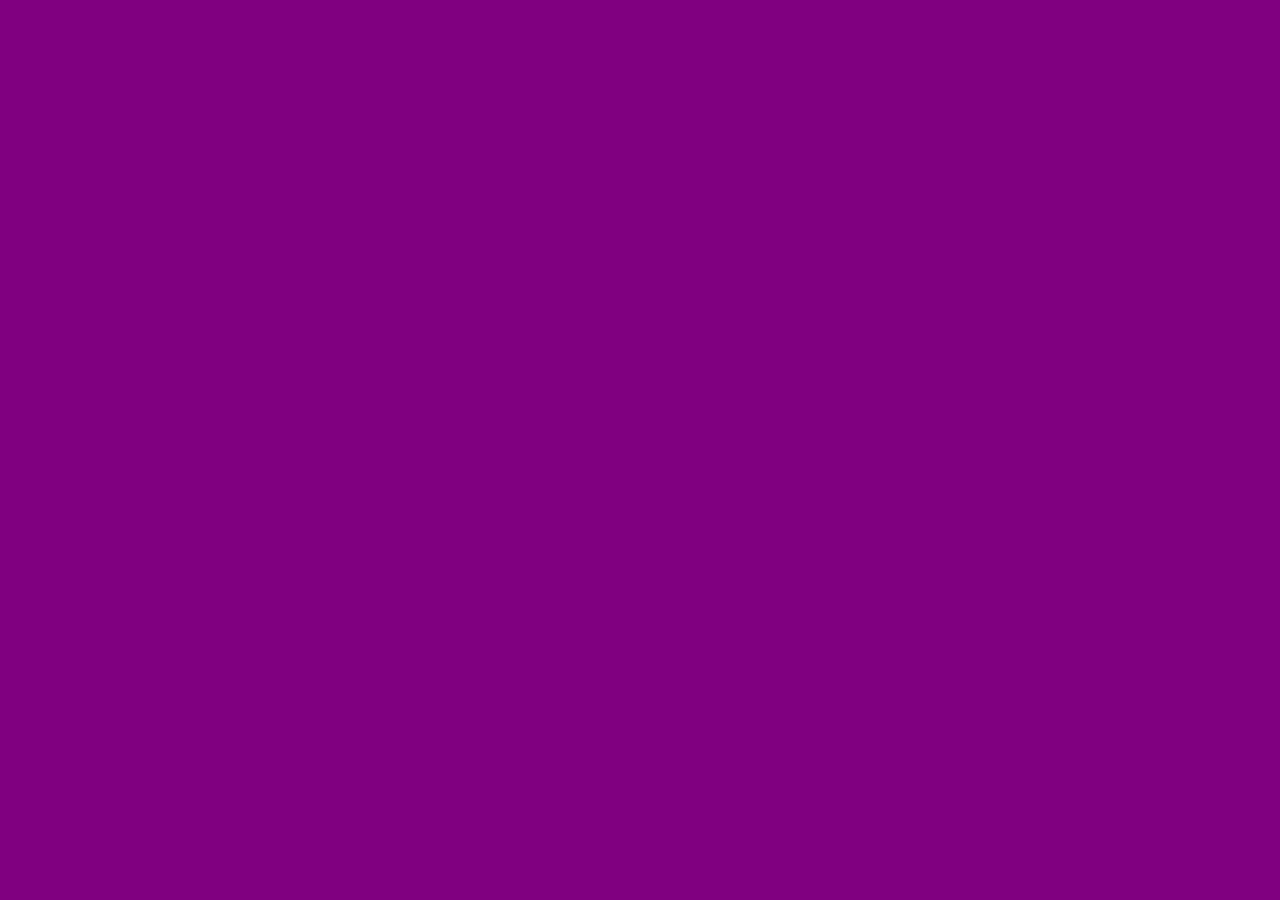
==== doggiestales/index.html @ d6caee9b "set up doggiestales page (needs navbar)" ====
<!DOCTYPE html>
<html lang="en">
<head>
    <meta charset="UTF-8">
    <meta name="viewport" content="width=device-width, initial-scale=1.0">
    <title>Doggie's Tales</title>
    <link rel="stylesheet" href="style.css">
</head>
<body>
    
</body>
</html>
---- doggiestales/style.css ----
body {
    background-color: purple;
  }
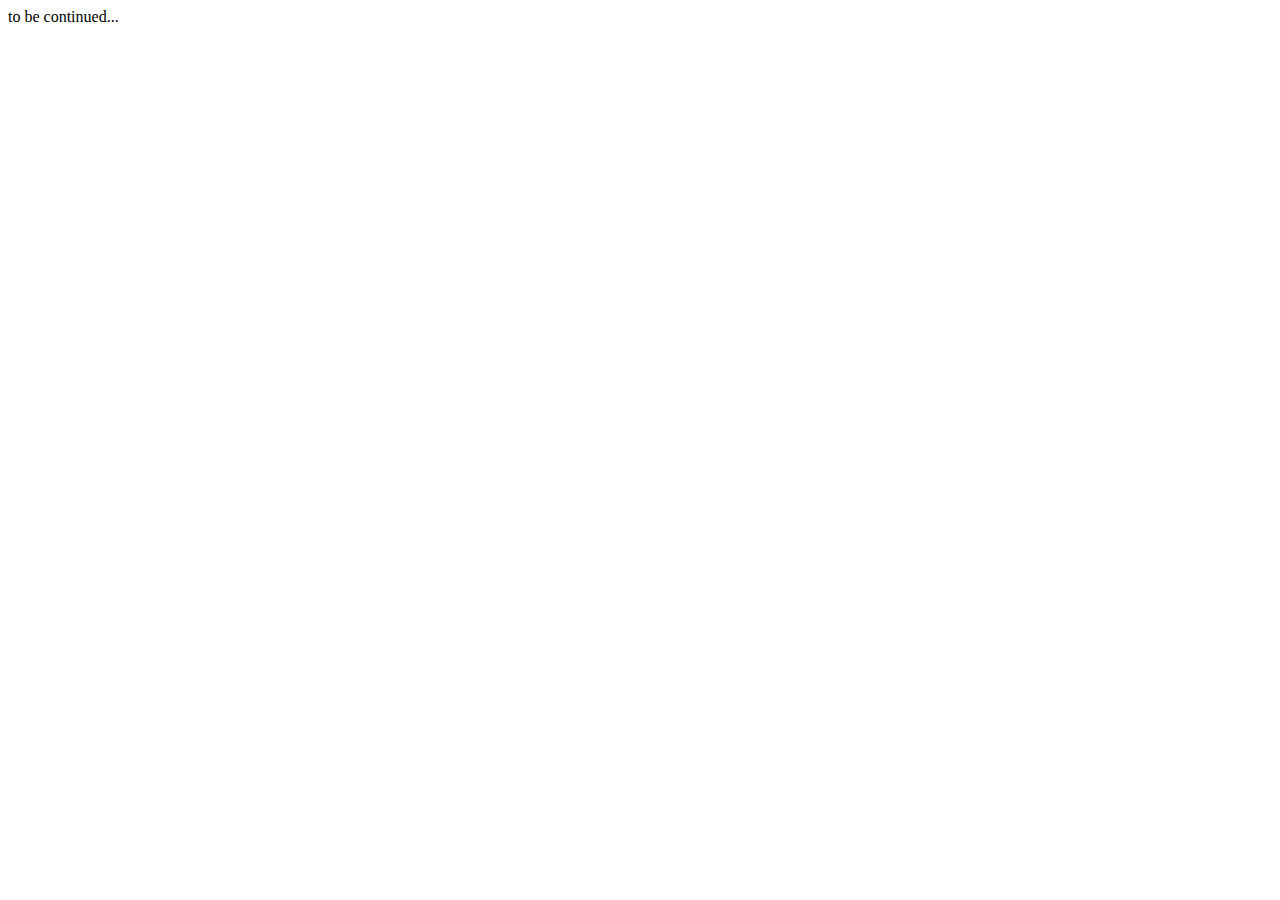
==== commit f93b4fa3: "getting prepared to add navbar to doggiestales page" ====
--- a/doggiestales/index.html
+++ b/doggiestales/index.html
@@ -7,6 +7,6 @@
     <link rel="stylesheet" href="style.css">
 </head>
 <body>
-    
+    to be continued...
 </body>
 </html>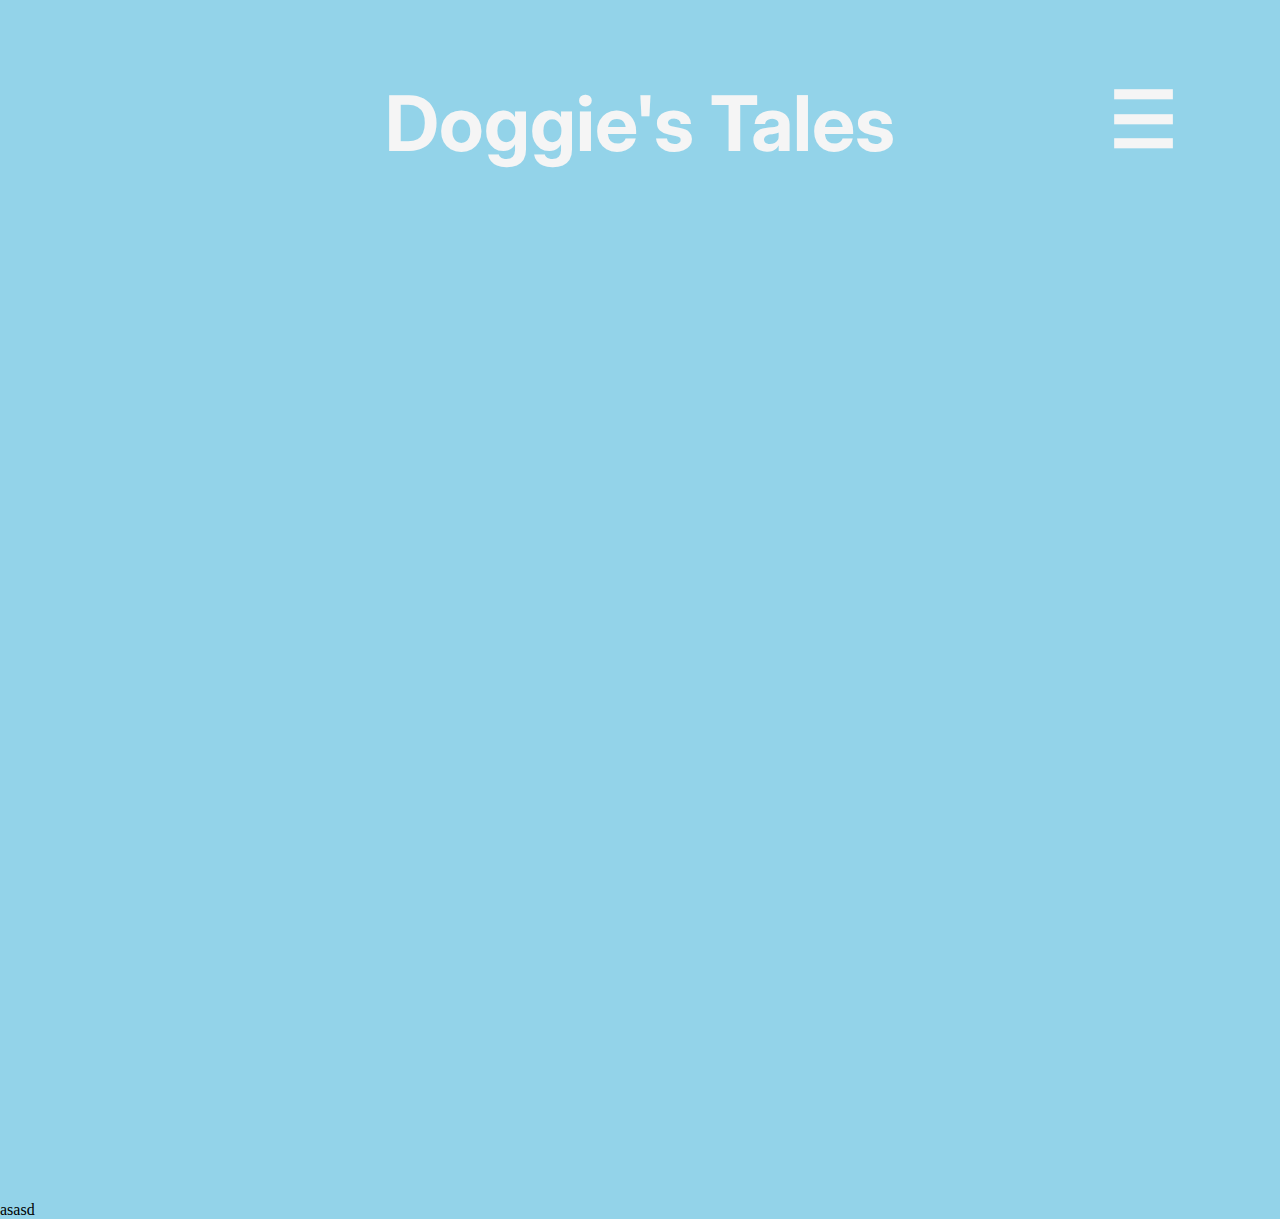
==== commit a97fdcb1: "added headers to rest of websites pages" ====
--- a/doggiestales/index.html
+++ b/doggiestales/index.html
@@ -5,8 +5,21 @@
     <meta name="viewport" content="width=device-width, initial-scale=1.0">
     <title>Doggie's Tales</title>
     <link rel="stylesheet" href="style.css">
+    <script src="script.js" defer></script>
 </head>
 <body>
-    to be continued...
+    <header>
+        <a class="titleheader prov-sel" href="."><h1>Doggie's Tales</h1></a>
+    </header>
+    <div class="menu-icon prov-sel" onclick="toggleMenu()"><h1 id="iconstr">☰</h1>
+        <div class="nav-links" id="navLinks">
+            <div class="nav-item"><a href="..">Home</a></div>
+            <div class="nav-item"><a href="../photographs/">Photographs</a></div>
+    </div>
+    </div>
+    <main>
+        <section class="hero">
+            <div class="hero-text">
+                <br><br><br><br><br><br><br><br><br><br><br><br><br><br><br><br><br><br><br><br><br><br><br><br><br><br><br><br><br><br><br><br><br><br><br><br><br><br><br><br><br><br><br><br><br><br><br><br><br><br><br><br><br><br><br><br>asasd<br>
 </body>
 </html>--- a/doggiestales/style.css
+++ b/doggiestales/style.css
@@ -0,0 +1,107 @@
+/* @import url('https://fonts.cdnfonts.com/css/adine-kirnberg'); */
+@import url('https://fonts.googleapis.com/css2?family=Inter:ital,opsz,wght@0,14..32,100..900;1,14..32,100..900&display=swap');
+
+*{
+  margin: 0;
+  padding: 0;
+  box-sizing: border-box;
+}
+
+body {
+  background-color: rgb(147, 211, 233);
+}
+
+header{
+  display: flex;
+  margin-top: 6vw;
+  justify-content: center;
+  
+}
+
+.titleheader {
+  color: whitesmoke;
+  font-size: 3vw;
+  text-decoration: none;
+  font-family: 'Inter', sans-serif;
+  text-align: center;
+}
+
+.nav-links {
+  display: none;
+  flex-direction: column;
+  position: absolute;
+  justify-content: right;
+  align-items:end;
+  top: 4vw;
+  /* background-color: rgb(121, 174, 192); */
+}
+
+.nav-links.active {
+    display: flex; 
+}
+
+.nav-item { 
+    text-align: right;
+    margin: 1vw;
+    margin-right: 0;
+}
+
+.nav-item a {
+  font-family: 'Inter', sans-serif;
+  font-size: 3vw;
+  margin: 0;
+  text-decoration: none;
+  color: whitesmoke; /* text colour */;
+}
+
+.menu-icon {
+  font-family: 'Courier New', Courier, monospace;
+  color: whitesmoke;
+  cursor: pointer;
+  display: flex;
+  font-size: 3vw;
+  line-height: 60%;
+  -webkit-position: sticky;
+  position: sticky;
+  top: 19vw;
+  margin-right: 8vw;
+  justify-content: flex-end;
+  z-index: 9999;
+  transform: translateY(-10vw);
+}
+
+
+
+
+/* mobile view*/
+@media (max-width: 450px) {
+  header{
+    justify-content: left;
+  }
+  .titleheader{
+    font-size: 4vw;
+    height: auto;
+    display: inline-block;
+    margin-left: 6vw;
+    text-align: left;
+  }
+  .nav-links {
+    top: 8vw;
+  }
+  .menu-icon {
+    font-size: 4vw;
+  }
+  .nav-item { 
+    margin: 5px;
+  }
+  .nav-item a {
+  font-size: 6vw;
+  margin: 0;
+  }
+}
+
+.prov-sel{
+  -webkit-user-select: none; /* Safari */
+  -ms-user-select: none; /* IE 10 and IE 11 */
+  user-select: none; /* Standard syntax */
+}